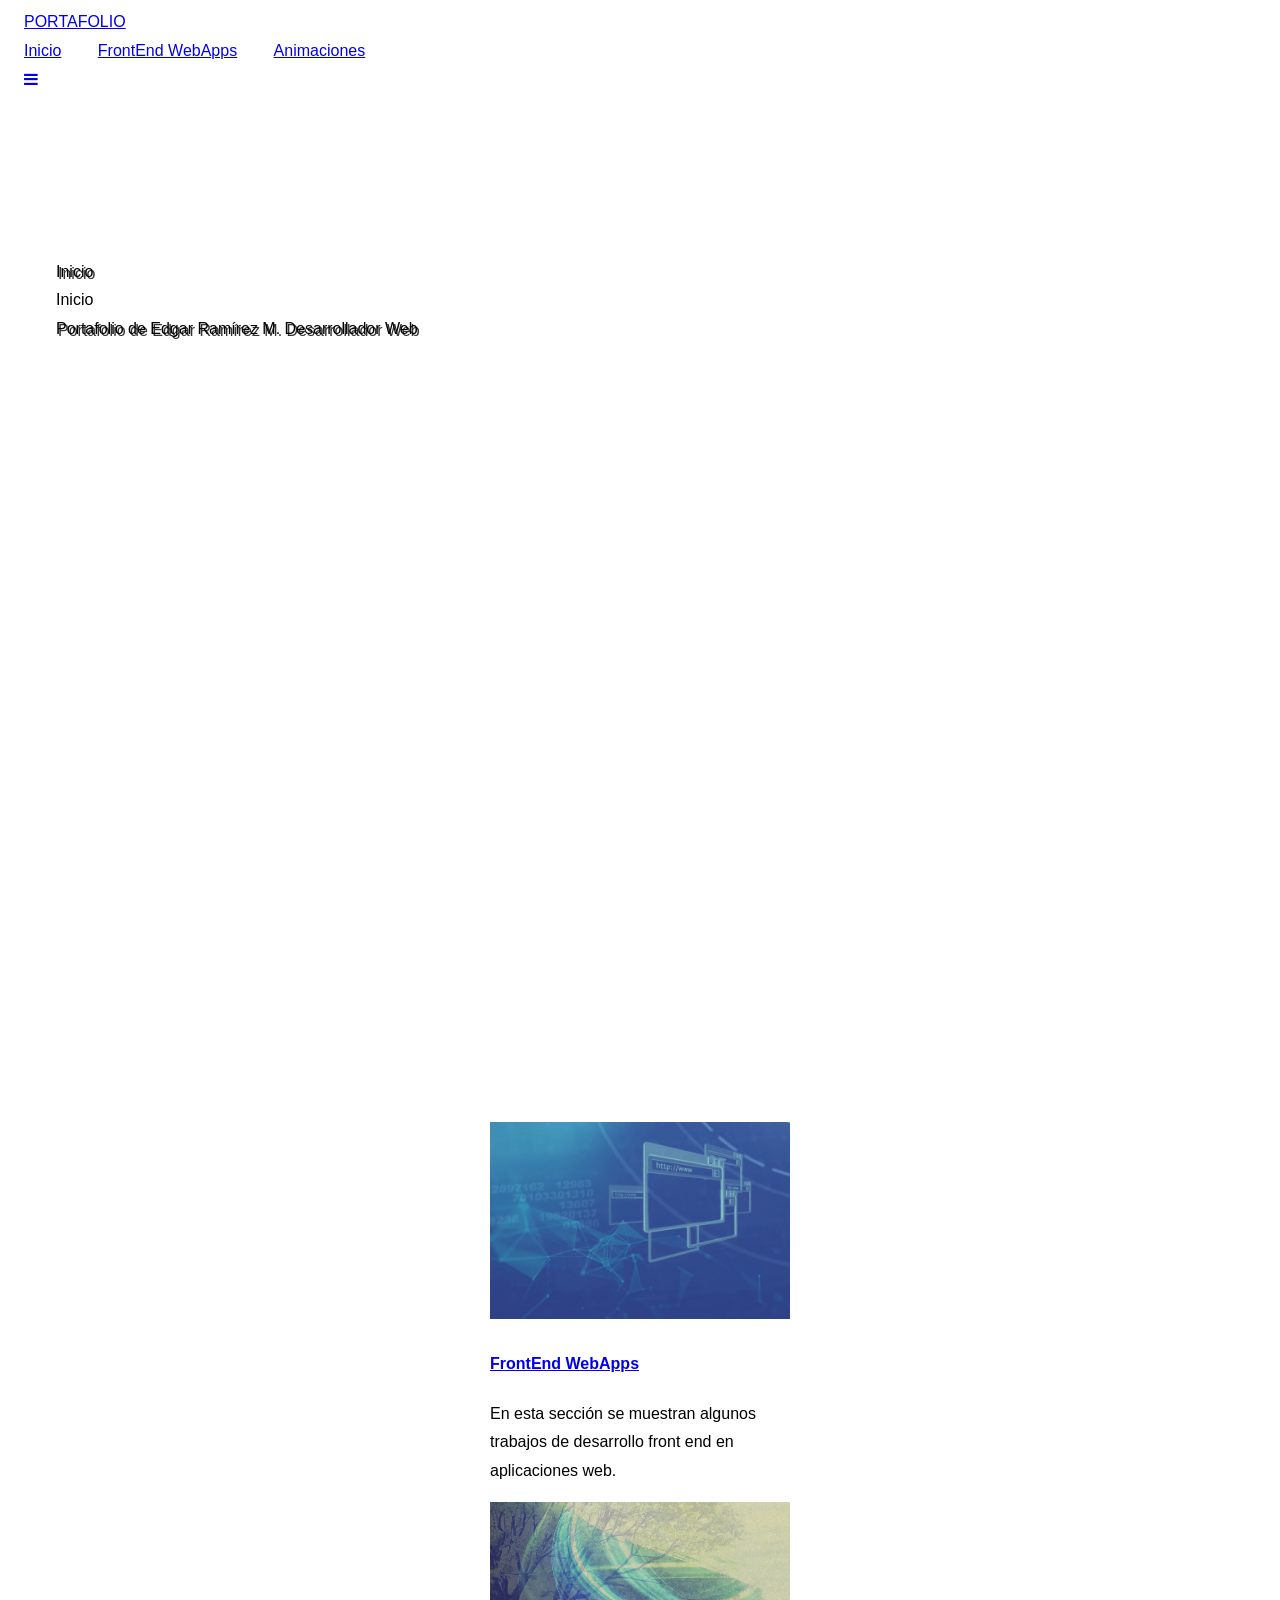
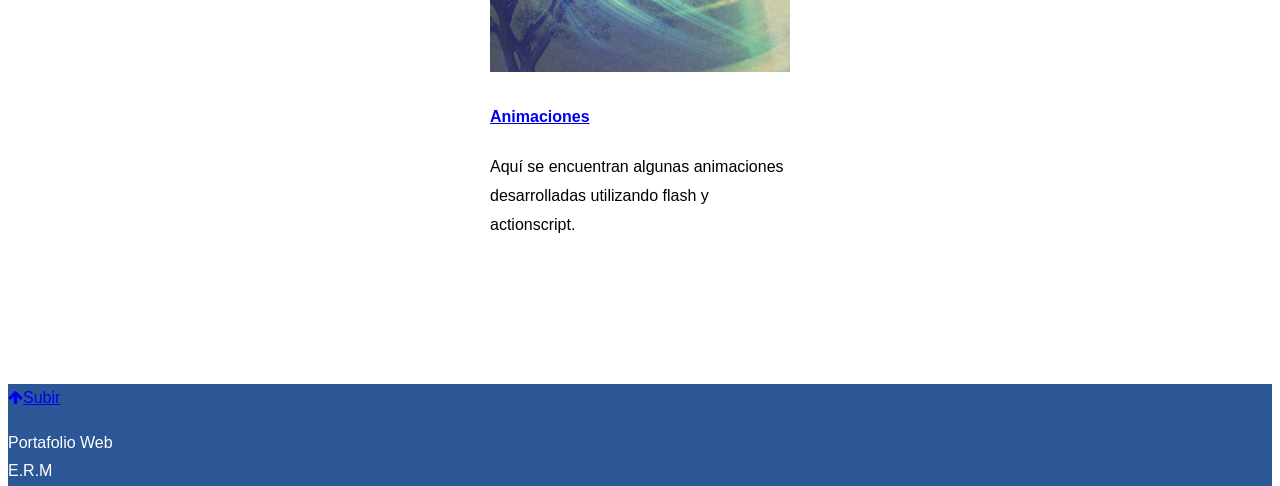
==== index.html @ 8bfdf357 "modif11ago25 Actualización de portafolio personal" ====
<!DOCTYPE html>
<html>
<title>Portafolio E.R.M.</title>
<meta charset="UTF-8">
<meta name="viewport" content="width=device-width, initial-scale=1">
<link rel="stylesheet" href="css/w3.css">
<link rel="stylesheet" href="css/w3metro.css">
<link rel="stylesheet" href="css/w3flat.css">
<!--link rel="stylesheet" href="www.w3schools.com/lib/w3-colors-metro.css"-->
<link rel="stylesheet" href="css/fonts1.css">
<link rel="stylesheet" href="css/ad3.css">
<!--<link rel="stylesheet" href="css/font-awesome.min.css">-->
<link rel="stylesheet" href="https://cdnjs.cloudflare.com/ajax/libs/font-awesome/4.7.0/css/font-awesome.min.css">
<style>
body,h1,h2,h3,h4,h5,h6 {font-family: "Raleway", sans-serif}

body, html {
  height: 100%;
  line-height: 1.8;
}

/* Full height image header */
.bgimg-1 {
  background-position: center;
  background-size: cover;
  background-image: url("images/img01.png");
  min-height: 100%;
}

.w3-bar .w3-button {
  padding: 16px;
}
</style>

<body>

<!-- Navbar (sit on top) -->
<div class="w3-top">
  <div class="w3-bar w3-white w3-card" id="myNavbar">
    <a href="#home" class="w3-bar-item w3-button w3-wide w3-hover-blue-grey">PORTAFOLIO</a>
    <!-- Right-sided navbar links -->
    <div class="w3-right w3-hide-small">
      <a href="index.html" class="w3-bar-item w3-button w3-hover-blue-grey">Inicio</a>
      <a href="index2.html" class="w3-bar-item w3-button w3-hover-blue-grey">FrontEnd WebApps</a>
      <!--a href="#about" class="w3-bar-item w3-button">Sitios Web</a-->
      <a href="index3.html" class="w3-bar-item w3-button w3-hover-blue-grey">Animaciones</a>
      <!--a href="#team" class="w3-bar-item w3-button"><i class="fa fa-user"></i> OPCI&Oacute;N 2</a>
      <a href="#work" class="w3-bar-item w3-button"><i class="fa fa-th"></i> OPCI&Oacute;N 3</a>
      <a href="#pricing" class="w3-bar-item w3-button"><i class="fa fa-usd"></i> OPCI&Oacute;N 4</a--->
      <!--a href="#contact" class="w3-bar-item w3-button"><i class="fa fa-envelope"></i> OPCI&Oacute;N 5</a-->
    </div>
    <!-- Hide right-floated links on small screens and replace them with a menu icon -->

    <a href="javascript:void(0)" class="w3-bar-item w3-button w3-right w3-hide-large w3-hide-medium  w3-hover-blue-grey" onClick="w3_open()">
      <i class="fa fa-bars"></i>
    </a>
  </div>
</div>

<!-- Sidebar on small screens when clicking the menu icon -->
<nav class="w3-sidebar w3-bar-block w3-metro-dark-blue w3-card w3-animate-left w3-hide-medium w3-hide-large" style="display:none" id="mySidebar">
  <a href="javascript:void(0)" onClick="w3_close()" class="w3-bar-item w3-button w3-large w3-padding-16 w3-hover-blue-grey">Cerrar</a>
  <a href="index.html" onClick="index.html" class="w3-bar-item w3-button w3-hover-blue">Inicio</a>
  <a href="index2.html" onClick="index2.html" class="w3-bar-item w3-button w3-hover-blue">FrontEnd WebApps</a>
  <a href="index3.html" onClick="index3.html" class="w3-bar-item w3-button w3-hover-blue">Animaciones</a>
  <!--a href="#team" onClick="w3_close()" class="w3-bar-item w3-button">HABITACIONES</a>
  <a href="#work" onClick="w3_close()" class="w3-bar-item w3-button">SERVICIOS</a>
  <a href="#pricing" onClick="w3_close()" class="w3-bar-item w3-button">PRECIOS</a>
  <a href="#contact" onClick="w3_close()" class="w3-bar-item w3-button">CONTACT</a-->
</nav>

<!-- Header with full-height image -->
<header class="bgimg-1 w3-display-container w3-grayscale-min" id="home">
  <div class="w3-display-left w3-text-white" style="padding:48px"></br></br></br></br>
    <span class="w3-jumbo w3-hide-small" style="text-shadow: 2px 2px #333333;">Inicio</span></br>
    <span class="w3-xxlarge w3-hide-large w3-hide-medium">Inicio</span><br>
    <span class="w3-large" style="text-shadow: 2px 2px #333333;">Portafolio de Edgar Ramírez M. Desarrollador Web</span>
    <!--p><a href="#about" class="w3-button w3-white w3-padding-large w3-large w3-margin-top w3-opacity w3-hover-opacity-off">Conocer más</a></p--->
  </div> 
  <!--div class="w3-display-bottomleft w3-text-grey w3-large" style="padding:24px 48px">
    <i class="fa fa-facebook-official w3-hover-opacity"></i>
    <i class="fa fa-instagram w3-hover-opacity"></i>
    <i class="fa fa-snapchat w3-hover-opacity"></i>
    <i class="fa fa-pinterest-p w3-hover-opacity"></i>
    <i class="fa fa-twitter w3-hover-opacity"></i>
    <i class="fa fa-linkedin w3-hover-opacity"></i>
  </div-->
</header>

<div class="w3-container w3-light-grey" style="padding:128px 16px">
  <div class="w3-row-padding">
    <div class="w3-col m6 I6" style="display:flex; justify-content:center; align-items:center;">
	  <div class="w3-card-4 test" style="width:92%;max-width:300px;">
  <a href="index2.html" target="_self">
  <img src="images/apps4.jpg" alt="Avatar" style="width:100%;opacity:0.85">
  <div class="w3-container">
  <h4><b>FrontEnd WebApps</b></h4> </a>   
  <p>En esta sección se muestran algunos trabajos de desarrollo front end en aplicaciones web.</p>    
  </div>
</div>	  
    </div>
    <div class="w3-col m6 I6" style="display:flex; justify-content:center; align-items:center;">
		<div class="w3-card-4 test" style="width:92%;max-width:300px;">
  <a href="index3.html" target="_self">
  <img src="images/animaciones1.png" alt="Avatar" style="width:100%;opacity:0.85">
  <div class="w3-container">
  <h4><b>Animaciones</b></h4>  </a>  
  <p>Aquí se encuentran algunas animaciones desarrolladas utilizando flash y actionscript.</p>    
  </div>
		</div>
    </div>
  </div>
</div>


<!-- Footer -->
<footer class="w3-center w3-metro-dark-blue w3-padding-64">
  <a href="#home" class="w3-button w3-blue w3-hover-blue-grey"><i class="fa fa-arrow-up w3-margin-right  w3-hover-blue-grey"></i>Subir</a>
  <!--div class="w3-xlarge w3-section">
    <i class="fa fa-facebook-official w3-hover-opacity"></i>
    <i class="fa fa-instagram w3-hover-opacity"></i>
    <i class="fa fa-snapchat w3-hover-opacity"></i>
    <i class="fa fa-pinterest-p w3-hover-opacity"></i>
    <i class="fa fa-twitter w3-hover-opacity"></i>
    <i class="fa fa-linkedin w3-hover-opacity"></i>
  </div-->
  <p>Portafolio Web</br> <!--a href="" title="Portafolio E.R.M." target="_blank" class="w3-hover-text-green"-->E.R.M<!--/a--></p>
</footer>
 
<script>
// Modal Image Gallery
function onClick(element) {
  document.getElementById("img01").src = element.src;
  document.getElementById("modal01").style.display = "block";
  var captionText = document.getElementById("caption");
  captionText.innerHTML = element.alt;
}


// Toggle between showing and hiding the sidebar when clicking the menu icon
var mySidebar = document.getElementById("mySidebar");

function w3_open() {
  if (mySidebar.style.display === 'block') {
    mySidebar.style.display = 'none';
  } else {
    mySidebar.style.display = 'block';
  }
}

// Close the sidebar with the close button
function w3_close() {
    mySidebar.style.display = "none";
}
</script>

</body>
</html>
---- css/w3metro.css ----
/* CSS Document */
/*https://www.w3schools.com/lib/w3-colors-metro.css*/
.w3-metro-light-green
{color:#fff!important;background-color:#99b433!important}
.w3-metro-green
{color:#fff!important;background-color:#00a300!important}
.w3-metro-dark-green
{color:#fff!important;background-color:#1e7145!important}
.w3-metro-magenta
{color:#fff!important;background-color:#ff0097!important}
.w3-metro-light-purple
{color:#fff!important;background-color:#9f00a7!important}
.w3-metro-purple
{color:#fff!important;background-color:#7e3878!important}
.w3-metro-dark-purple
{color:#fff!important;background-color:#603cba!important}
.w3-metro-darken
{color:#fff!important;background-color:#1d1d1d!important}
.w3-metro-teal
{color:#fff!important;background-color:#00aba9!important}
.w3-metro-light-blue
{color:#000!important;background-color:#eff4ff!important}
.w3-metro-blue
{color:#fff!important;background-color:#2d89ef!important}
.w3-metro-dark-blue
{color:#fff!important;background-color:#2b5797!important}
.w3-metro-yellow
{color:#fff!important;background-color:#ffc40d!important}
.w3-metro-orange
{color:#fff!important;background-color:#e3a21a!important}
.w3-metro-dark-orange
{color:#fff!important;background-color:#da532c!important}
.w3-metro-red
{color:#fff!important;background-color:#ee1111!important}
.w3-metro-dark-red
{color:#fff!important;background-color:#b91d47!important}
---- css/w3flat.css ----
/* CSS Document */
/*https://www.w3schools.com/lib/w3-colors-flat.css*/
.w3-flat-turquoise
{color:#fff!important;background-color:#1abc9c!important}
.w3-flat-emerald
{color:#fff!important;background-color:#2ecc71!important}
.w3-flat-peter-river
{color:#fff!important;background-color:#3498db!important}
.w3-flat-amethyst
{color:#fff!important;background-color:#9b59b6!important}
.w3-flat-wet-asphalt
{color:#fff!important;background-color:#34495e!important}
.w3-flat-green-sea
{color:#fff!important;background-color:#16a085!important}
.w3-flat-nephritis
{color:#fff!important;background-color:#27ae60!important}
.w3-flat-belize-hole
{color:#fff!important;background-color:#2980b9!important}
.w3-flat-wisteria
{color:#fff!important;background-color:#8e44ad!important}
.w3-flat-midnight-blue
{color:#fff!important;background-color:#2c3e50!important}
.w3-flat-sun-flower
{color:#fff!important;background-color:#f1c40f!important}
.w3-flat-carrot
{color:#fff!important;background-color:#e67e22!important}
.w3-flat-alizarin
{color:#fff!important;background-color:#e74c3c!important}
.w3-flat-clouds
{color:#000!important;background-color:#ecf0f1!important}
.w3-flat-concrete
{color:#fff!important;background-color:#95a5a6!important}
.w3-flat-orange
{color:#fff!important;background-color:#f39c12!important}
.w3-flat-pumpkin
{color:#fff!important;background-color:#d35400!important}
.w3-flat-pomegranate
{color:#fff!important;background-color:#c0392b!important}
.w3-flat-silver
{color:#000!important;background-color:#bdc3c7!important}
.w3-flat-asbestos
{color:#fff!important;background-color:#7f8c8d!important}
---- css/ad3.css ----
/* CSS Document */
/*
.wrapper{
 display: flex;
 flex-wrap: wrap;
}

.wrapper > div{
  flex: 1 1 200px;
}*/

.video-responsive {
	height: 0;
	overflow: hidden;
	padding-bottom: 56.25%;
	padding-top: 30px;
	position: relative;
	}
.video-responsive iframe, .video-responsive object, .video-responsive embed {
	height: 100%;
	left: 0;
	position: absolute;
	top: 0;
	width: 100%;
	}
/* style="display:flex; justify-content:center; align-items:center;*/
.centrardiv {
	display:flex; 
	justify-content:center; 
	align-items:center;
}

@media only screen and (max-width : 1200px) {
.dtxt{width:10%;}
.txti{
/*padding-left:200px;*/
background-color:#CCFFCC;
/*margin-left:10px;*/}
}

@media only screen and (max-width : 900px) {
.w3-col.m4{width:98%}
}
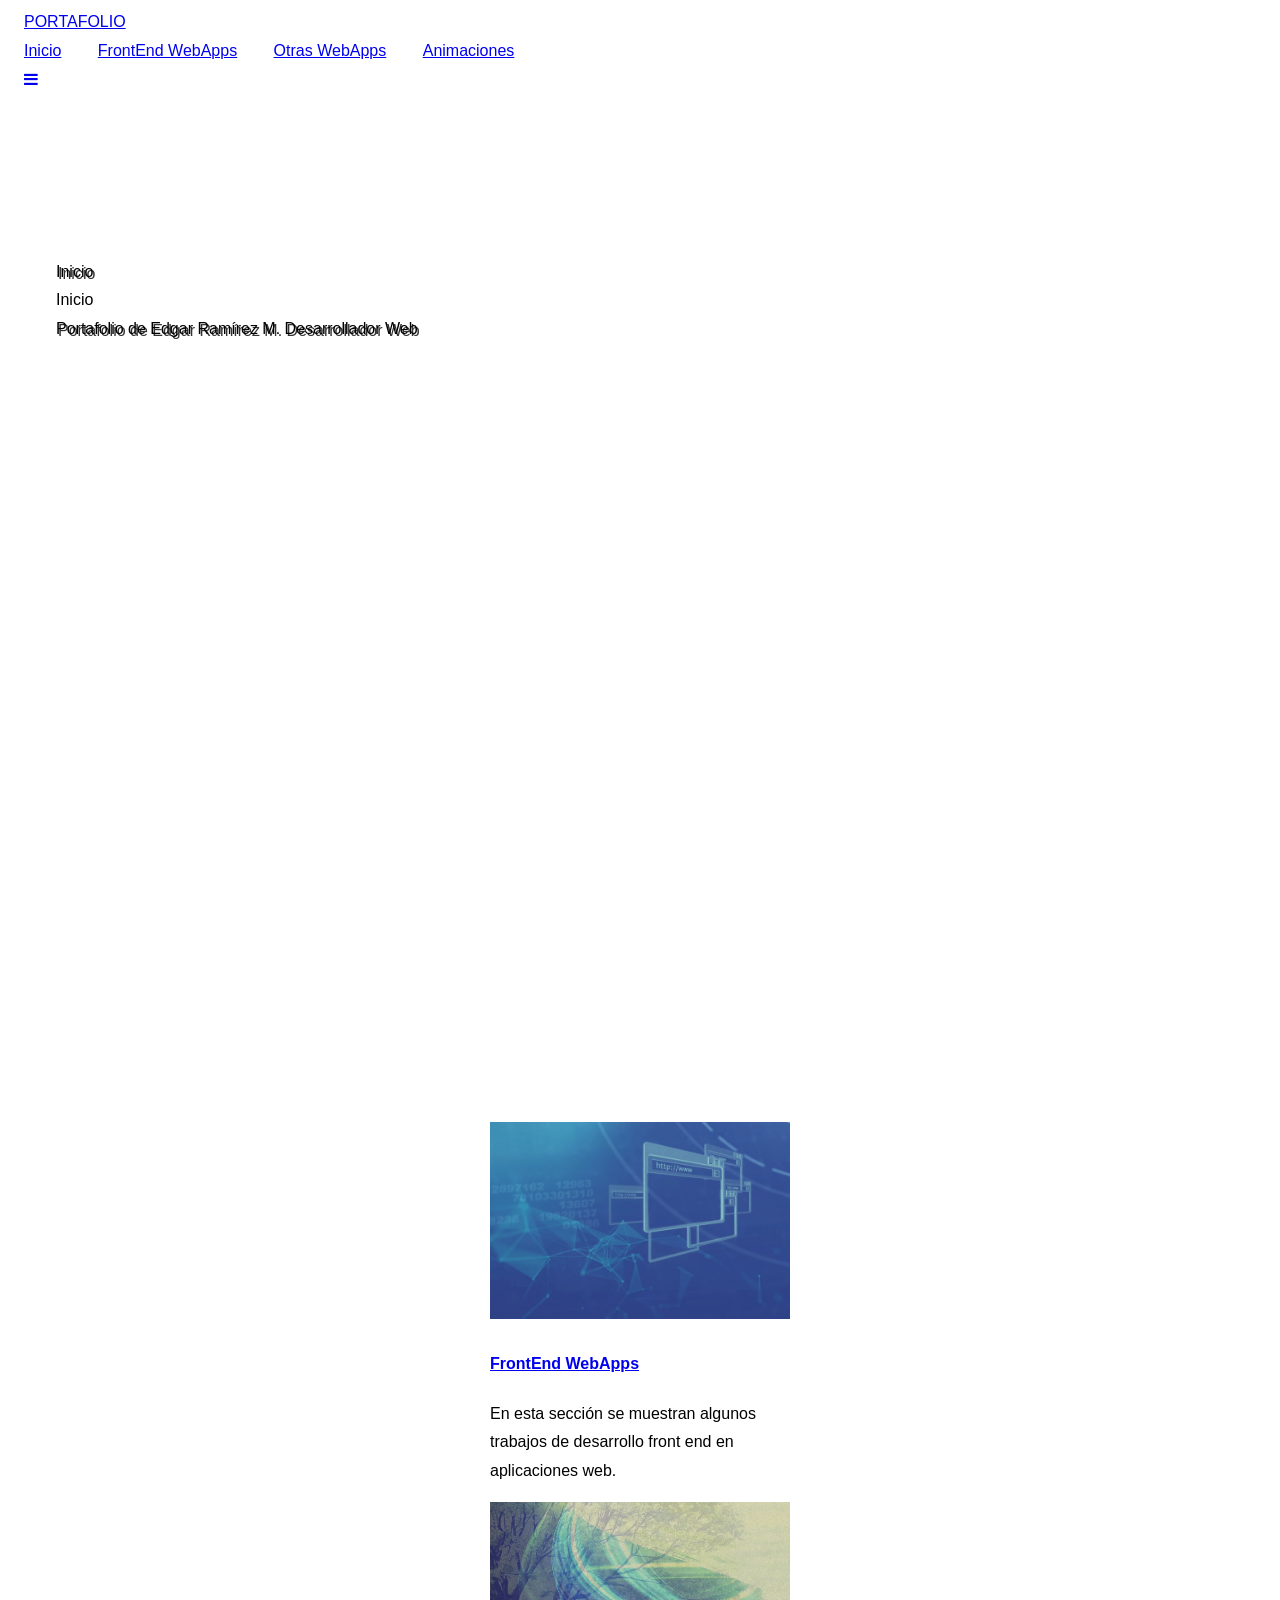
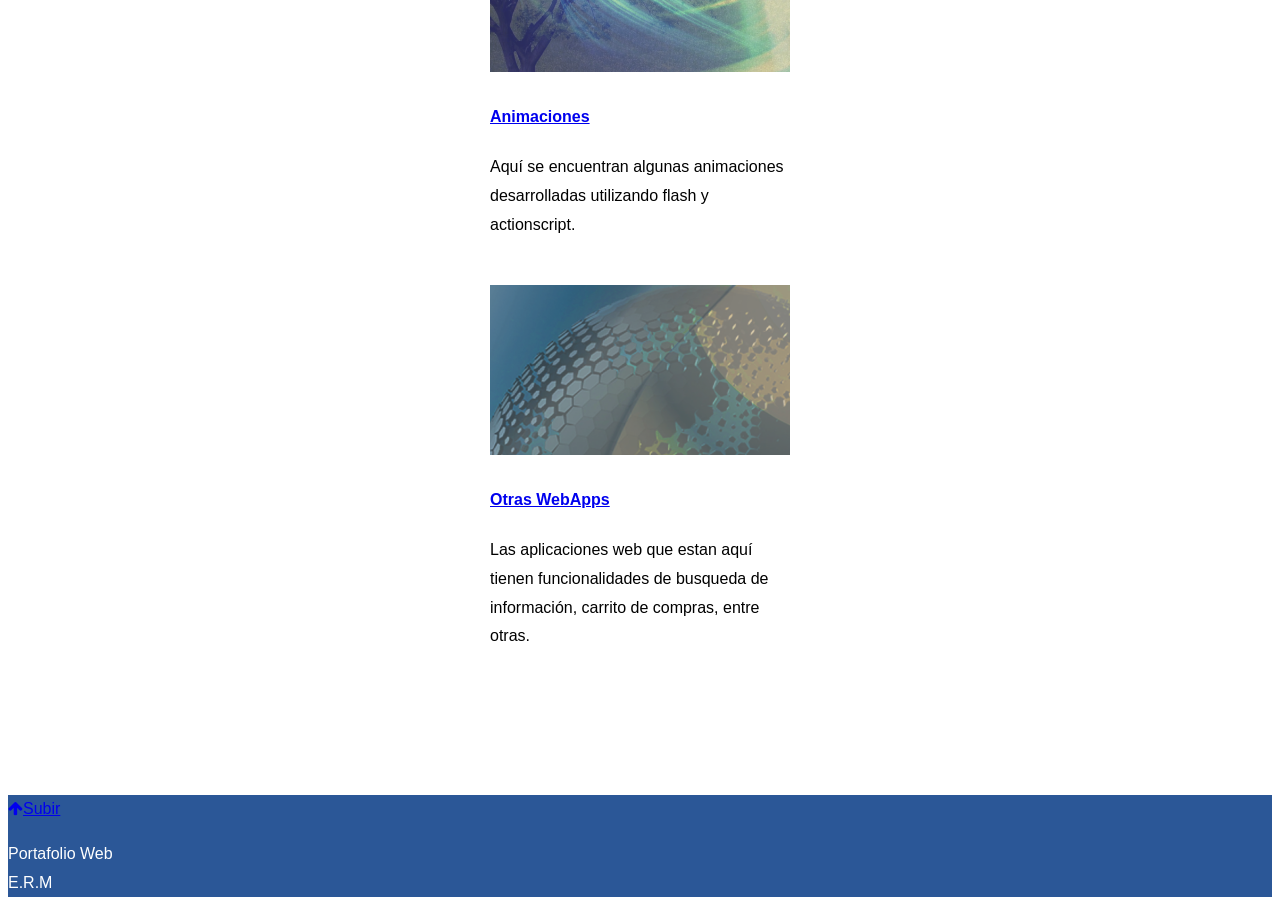
==== commit 5950ce39: "sección otras webs se agregó sección otras webs" ====
--- a/index.html
+++ b/index.html
@@ -42,6 +42,7 @@
     <div class="w3-right w3-hide-small">
       <a href="index.html" class="w3-bar-item w3-button w3-hover-blue-grey">Inicio</a>
       <a href="index2.html" class="w3-bar-item w3-button w3-hover-blue-grey">FrontEnd WebApps</a>
+	  <a href="otraswebs.html" class="w3-bar-item w3-button w3-hover-blue-grey">Otras WebApps</a>
       <!--a href="#about" class="w3-bar-item w3-button">Sitios Web</a-->
       <a href="index3.html" class="w3-bar-item w3-button w3-hover-blue-grey">Animaciones</a>
       <!--a href="#team" class="w3-bar-item w3-button"><i class="fa fa-user"></i> OPCI&Oacute;N 2</a>
@@ -110,6 +111,21 @@
 		</div>
     </div>
   </div>
+  
+  <br/>
+  
+  <div class="w3-row-padding">
+    <div class="w3-col m12 I3" style="display:flex; justify-content:center; align-items:center;">
+	  <div class="w3-card-4 test" style="width:92%;max-width:300px;">
+  <a href="otraswebs.html" target="_self">
+  <img src="images/10.png" alt="Avatar" style="width:100%;opacity:0.85">
+  <div class="w3-container">
+  <h4><b>Otras WebApps</b></h4> </a>   
+  <p>Las aplicaciones web que estan aquí tienen funcionalidades de busqueda de información, carrito de compras, entre otras.</p>    
+  </div>
+</div>	  
+    </div>
+  </div>
 </div>
 
 
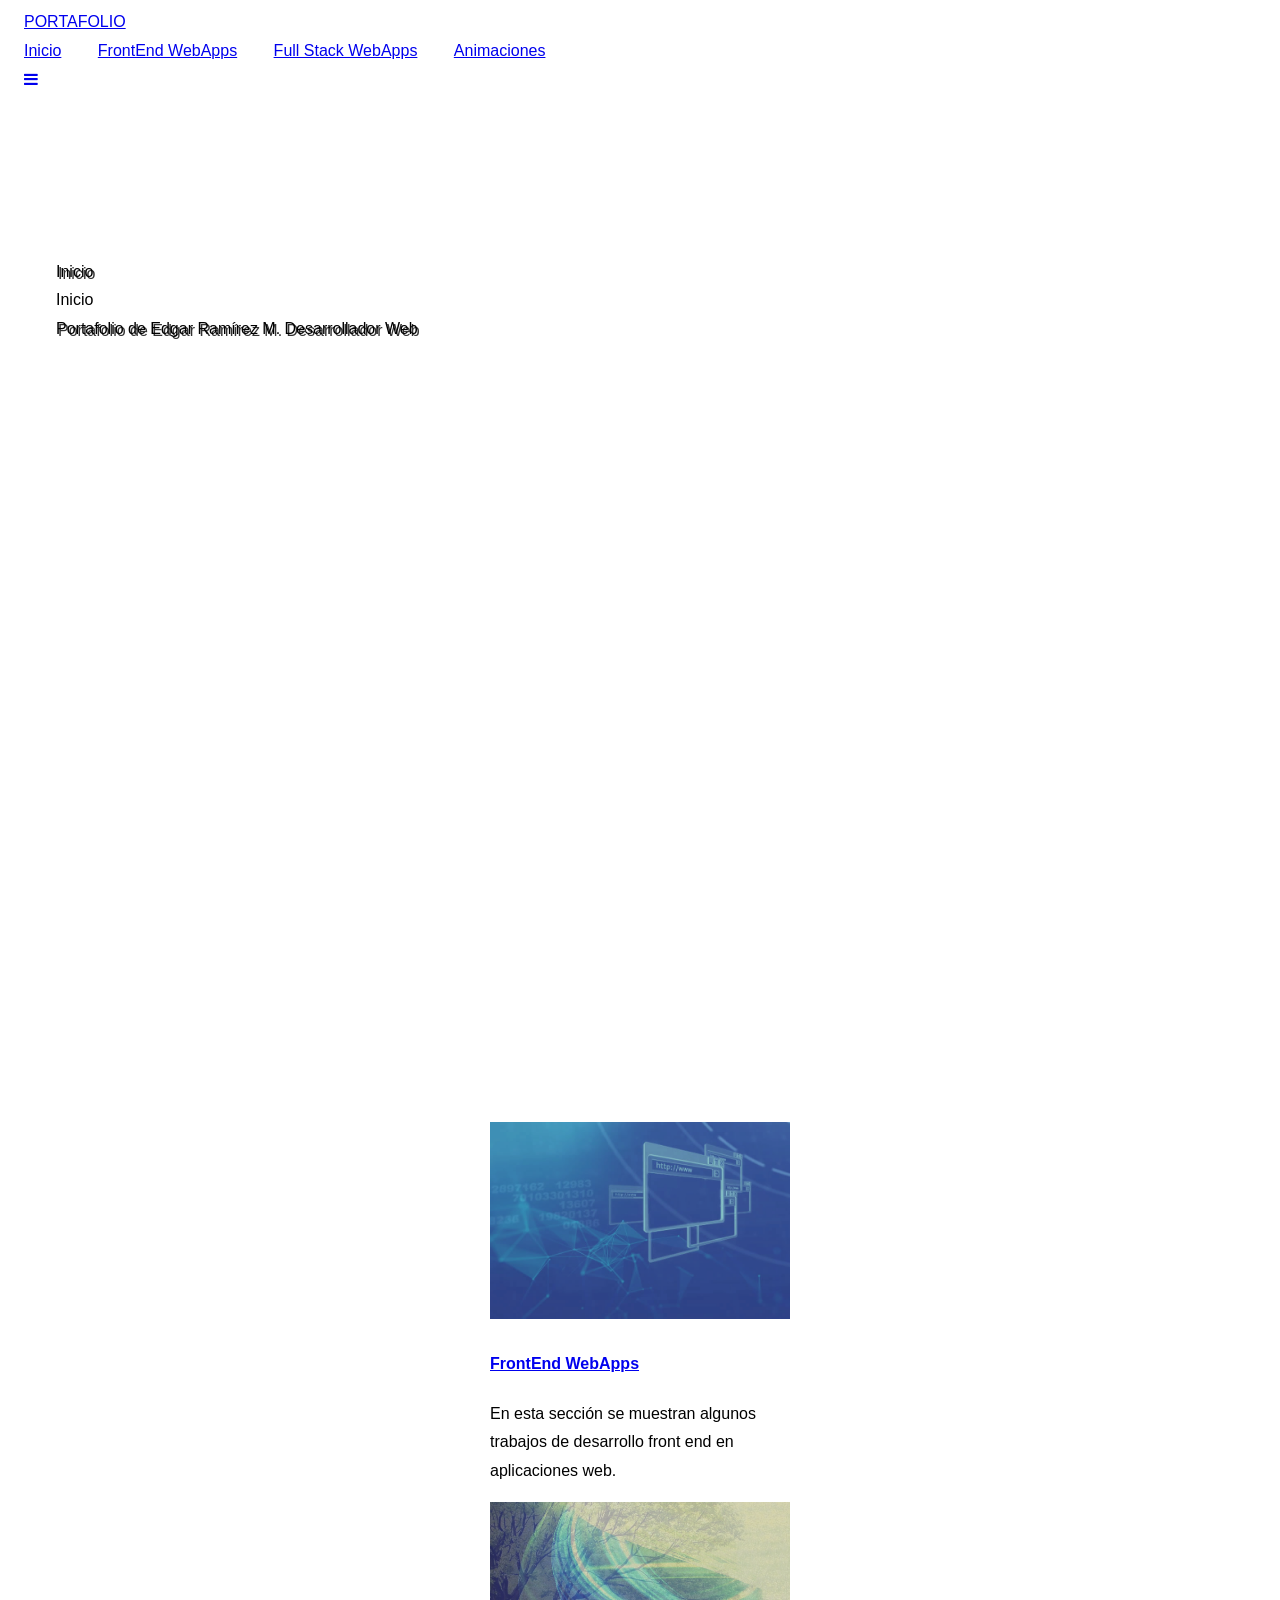
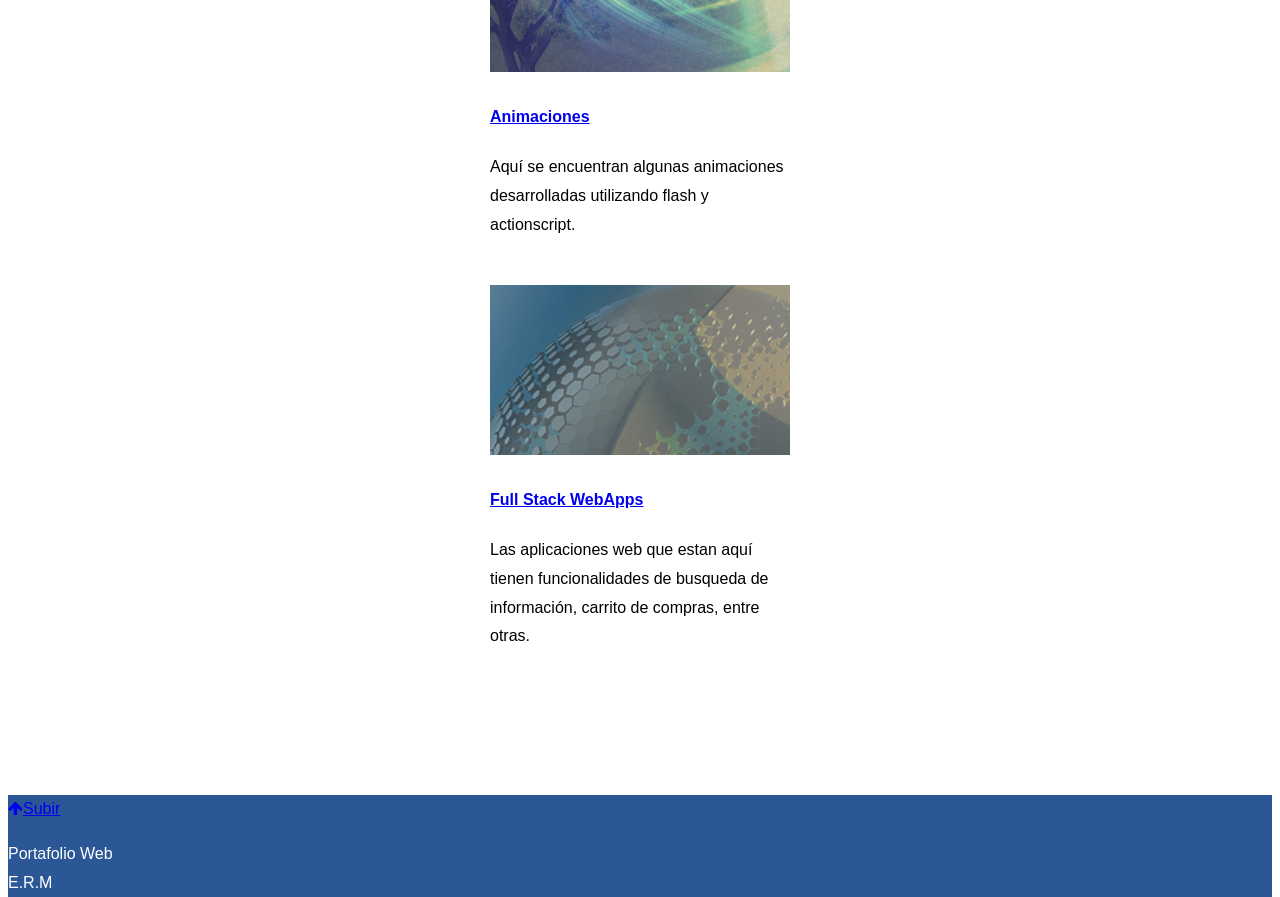
==== commit 862a2a02: "Actualizacion archivos Se modificaron archivos html" ====
--- a/index.html
+++ b/index.html
@@ -42,7 +42,7 @@
     <div class="w3-right w3-hide-small">
       <a href="index.html" class="w3-bar-item w3-button w3-hover-blue-grey">Inicio</a>
       <a href="index2.html" class="w3-bar-item w3-button w3-hover-blue-grey">FrontEnd WebApps</a>
-	  <a href="otraswebs.html" class="w3-bar-item w3-button w3-hover-blue-grey">Otras WebApps</a>
+	  <a href="otraswebs.html" class="w3-bar-item w3-button w3-hover-blue-grey">Full Stack  WebApps</a>
       <!--a href="#about" class="w3-bar-item w3-button">Sitios Web</a-->
       <a href="index3.html" class="w3-bar-item w3-button w3-hover-blue-grey">Animaciones</a>
       <!--a href="#team" class="w3-bar-item w3-button"><i class="fa fa-user"></i> OPCI&Oacute;N 2</a>
@@ -63,6 +63,7 @@
   <a href="javascript:void(0)" onClick="w3_close()" class="w3-bar-item w3-button w3-large w3-padding-16 w3-hover-blue-grey">Cerrar</a>
   <a href="index.html" onClick="index.html" class="w3-bar-item w3-button w3-hover-blue">Inicio</a>
   <a href="index2.html" onClick="index2.html" class="w3-bar-item w3-button w3-hover-blue">FrontEnd WebApps</a>
+  <a href="otraswebs.html" onClick="otraswebs.html" class="w3-bar-item w3-button w3-hover-blue">Otras WebApps</a>
   <a href="index3.html" onClick="index3.html" class="w3-bar-item w3-button w3-hover-blue">Animaciones</a>
   <!--a href="#team" onClick="w3_close()" class="w3-bar-item w3-button">HABITACIONES</a>
   <a href="#work" onClick="w3_close()" class="w3-bar-item w3-button">SERVICIOS</a>
@@ -120,7 +121,7 @@
   <a href="otraswebs.html" target="_self">
   <img src="images/10.png" alt="Avatar" style="width:100%;opacity:0.85">
   <div class="w3-container">
-  <h4><b>Otras WebApps</b></h4> </a>   
+  <h4><b>Full Stack WebApps</b></h4> </a>   
   <p>Las aplicaciones web que estan aquí tienen funcionalidades de busqueda de información, carrito de compras, entre otras.</p>    
   </div>
 </div>	  
